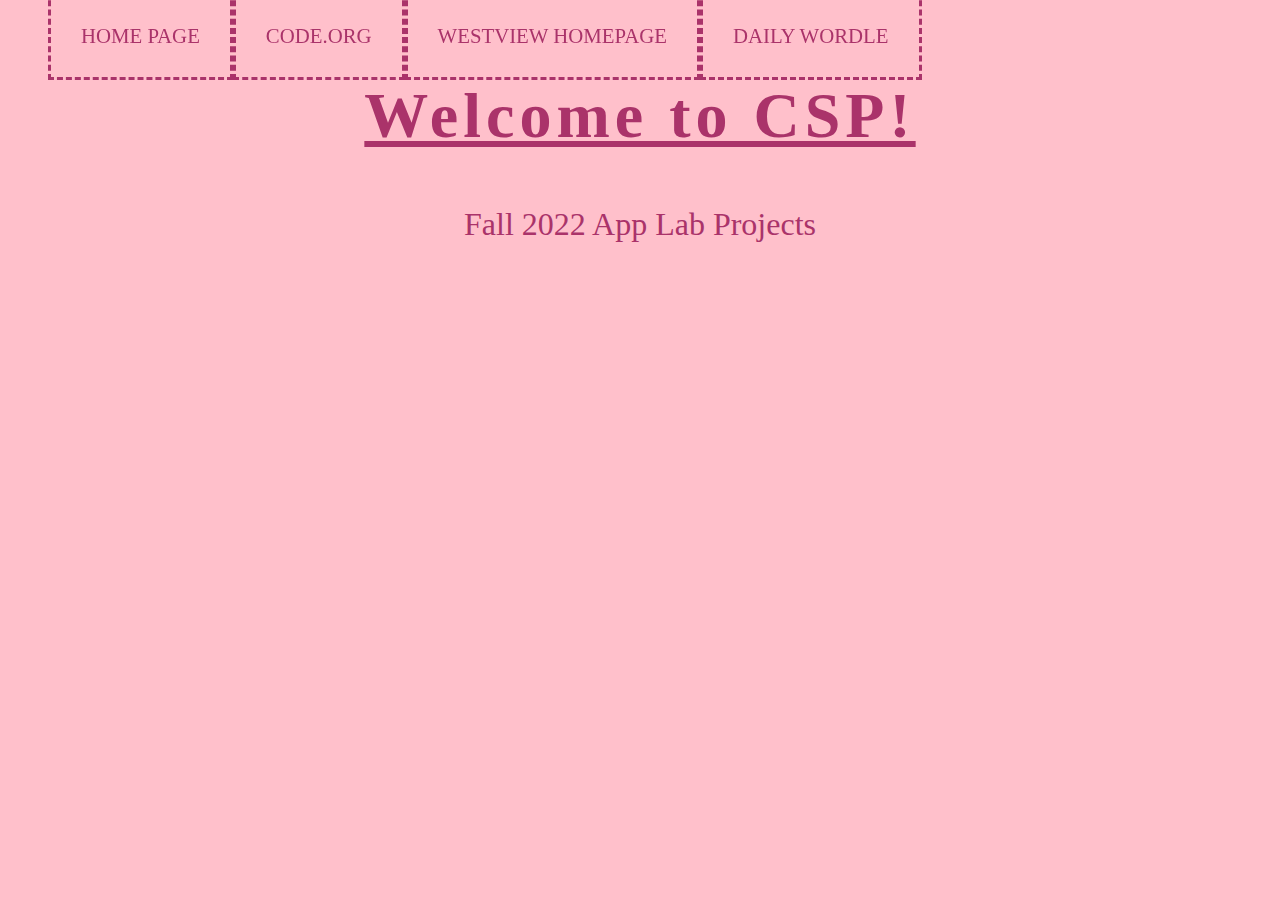
==== page.html @ fc1ddd54 "Create page.html" ====
<html> 
  <head> <link rel="stylesheet" href="style.css">
    <link rel="icon" href="https://cdn3.iconfinder.com/data/icons/science-indigo-vol-1/256/Computer_Science-512.png">
    <title> TAB TITLE </title>
  </head>
  <body>  
    <ul>
      <li> <a href="index.html">HOME PAGE</a><li>
      <li> <a href="https://code.org/">CODE.ORG</a></li>
      <li> <a href="https://www.powayusd.com/en-US/Schools/HS/WVHS/HOME">WESTVIEW HOMEPAGE</a></li>
      <li> <a href="https://www.nytimes.com/games/wordle/index.html">DAILY WORDLE</a></li>
    </ul>
    <br>
  <center>
  <h2>Welcome to CSP!</h2>
  <p>Fall 2022 App Lab Projects</p>
    <iframe width="392" height="620" style="border: 0px;" src="https://studio.code.org/projects/applab/wAeGW_eXhZqaEdZIuDxDH5ZQr3WhTFInweBM-p3bNW0/embed"></iframe>
    <iframe width="392" height="620" style="border: 0px;" src="https://studio.code.org/projects/applab/ssZkmI_fHZZtxaiWxvctbqAU-_ILATB6jnvmW6pSil0/embed"></iframe>
    <br>
     </center>
    </body>
</html>
---- style.css ----
body{
  background-color:#FFC0CB;
}
h2{
  color:#AA336A;
  font-size:400%;
  letter-spacing:5px;
  text-decoration:underline;
}
p{
  color:#AA336A;
  font-size: 200%;
}
img{
  border: dotted #AA336A 5px;

}
iframe{
  border: dashed #AA336A 5px;
}
ul{
  list-style-type: none;
  text-align: center;
  position: fixed;
  width; 100%;
}
li {
  float: left;
}
li a{
  padding: 30px;
  border-style: dashed;
  color: #AA336A;
  text-decoration-line: none;
  font-size: 130%;
}
li a:hover{
  background-color: purple;
  color:yellow;
}
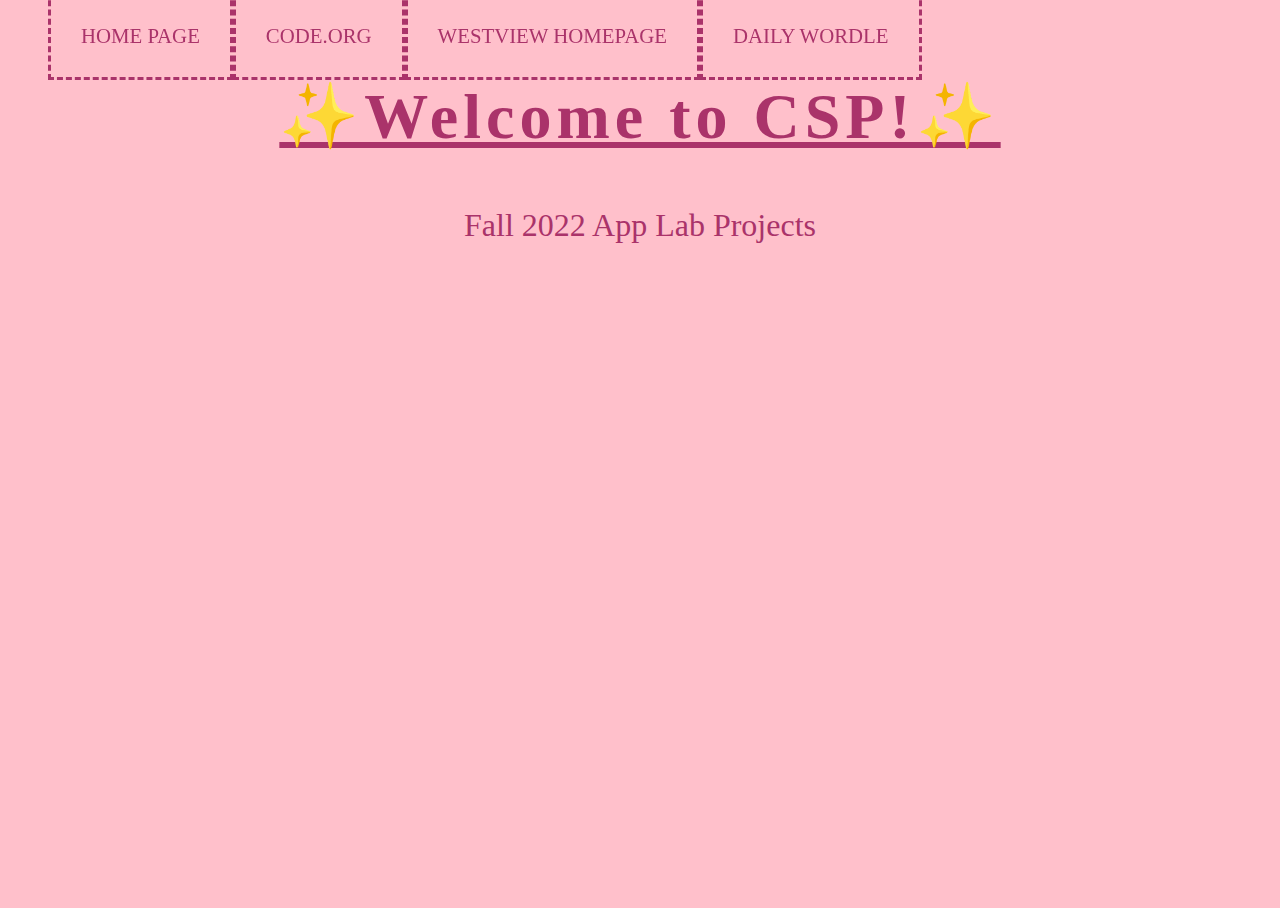
==== commit 34724c87: "Update page.html" ====
--- a/page.html
+++ b/page.html
@@ -1,7 +1,7 @@
 <html> 
   <head> <link rel="stylesheet" href="style.css">
     <link rel="icon" href="https://cdn3.iconfinder.com/data/icons/science-indigo-vol-1/256/Computer_Science-512.png">
-    <title> TAB TITLE </title>
+    <title> AP CSP GAME APPS </title>
   </head>
   <body>  
     <ul>
@@ -12,7 +12,7 @@
     </ul>
     <br>
   <center>
-  <h2>Welcome to CSP!</h2>
+  <h2>✨Welcome to CSP!✨</h2>
   <p>Fall 2022 App Lab Projects</p>
     <iframe width="392" height="620" style="border: 0px;" src="https://studio.code.org/projects/applab/wAeGW_eXhZqaEdZIuDxDH5ZQr3WhTFInweBM-p3bNW0/embed"></iframe>
     <iframe width="392" height="620" style="border: 0px;" src="https://studio.code.org/projects/applab/ssZkmI_fHZZtxaiWxvctbqAU-_ILATB6jnvmW6pSil0/embed"></iframe>
